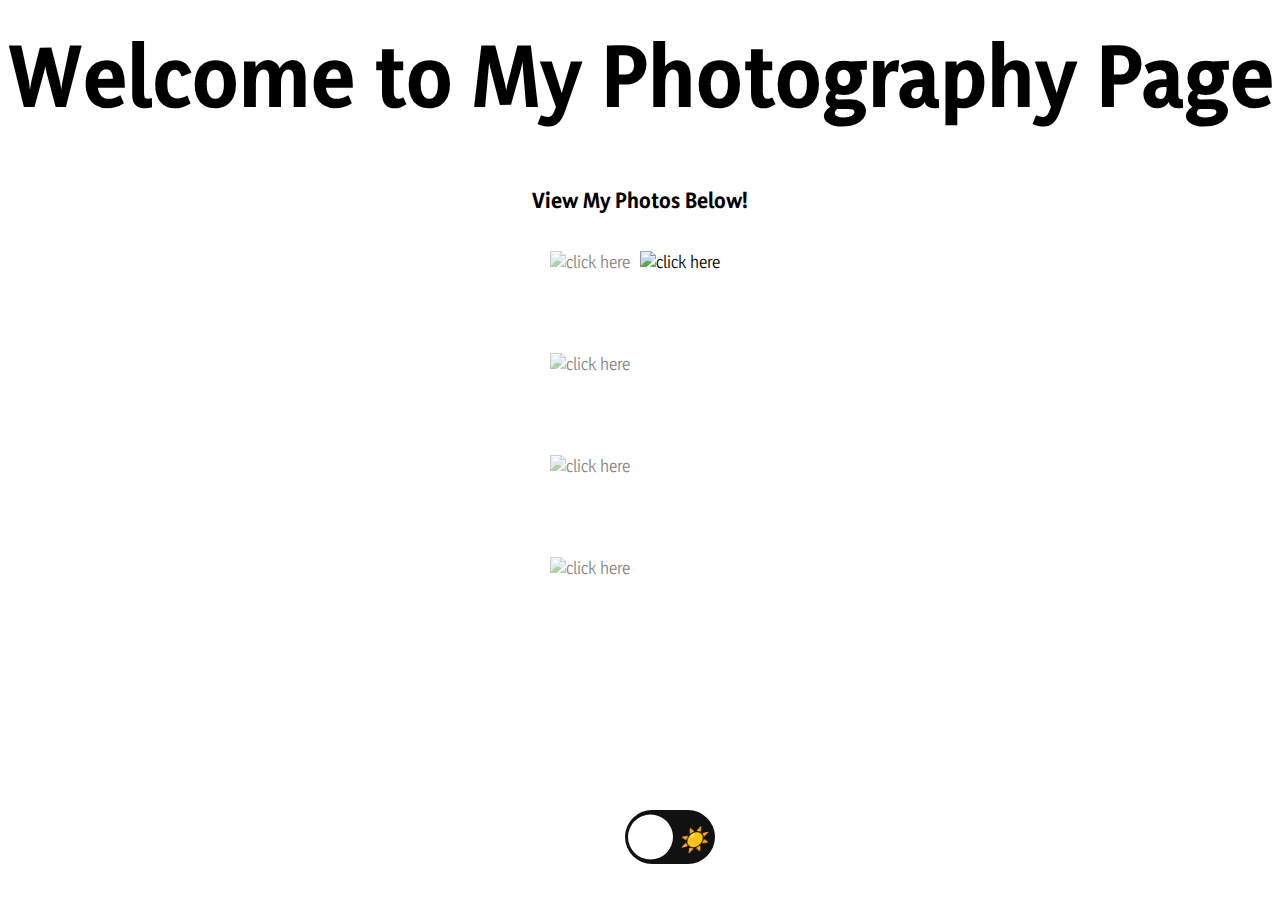
==== index.htm @ bdfd33ef "Add files via upload" ====
<!DOCTYPE html>
<html lang="en">
    <link rel="icon" href="data:image/svg+xml,<svg xmlns=%22http://www.w3.org/2000/svg%22 viewBox=%220 0 100 100%22><text y=%22.9em%22 font-size=%2281%22>🙂</text></svg>">

<head>
	<meta charset="UTF-8">
	<meta http-equiv="X-UA-Compatible" content="IE=edge">
	<meta name="viewport" content=
		"width=device-width, initial-scale=1.0">
	<title>
		Vlads Photography Page
	</title>

	<!--Style CSS-->
	<link rel="stylesheet" href="style.css">
</head>

<body>
	<h1>Welcome to My Photography Page</h1>
	<h6>View My Photos Below!</h6>
    
  <script>//
      function myImageFunction(productSmallImg) {
          var productFullImg = document.getElementById("img-Box");
          productFullImg.src = productSmallImg.src;
      }
      
  function myFunction() {
     var element = document.body;
     element.classList.toggle("dark-mode");
  }
  </script>
	<div class="myProducts">
		<div class="myProducts-gallery">
			<img src=
"https://drive.google.com/uc?id=15mc9ASG5Yyoaq9f9mRHEfmO0JzhZpDGz"
				alt="click here"
				onclick="myImageFunction(this)">
			<img src=
"https://drive.google.com/uc?id=1UexMzdRk4x9ocq6QIR78zGwtPLhiLqc2"
				alt="click here"
				onclick="myImageFunction(this)">
			<img src=
"https://drive.google.com/uc?id=18DOv8_aleJRK9vCEcc0B_7Mv4v-Za-eL"
				alt="click here"
				onclick="myImageFunction(this)">
			<img src=
"https://drive.google.com/uc?id=1kThSRs0P-Wfa_pAJkX7REAZVbFN7kj6b"
				alt="click here"
				onclick="myImageFunction(this)">
		</div>

		<div class="image-container">
			<img id="img-Box" src=
"https://drive.google.com/uc?id=15mc9ASG5Yyoaq9f9mRHEfmO0JzhZpDGz"
				alt="click here">
		</div>
	</div>
    <div>
    <input type="checkbox" style="text-align: center;" onclick="myFunction()" class="checkbox" id="checkbox">
    <label for="checkbox"  style="text-align: center;" class="label">
      <i class="fas fa-moon">🌜</i>
      <i class='fas fa-sun'>☀️</i>
      <div class='ball'>
    </label>
</div>   
</body>

</html>
---- style.css ----
@import url(
'https://fonts.googleapis.com/css2?family=Yaldevi:wght@200;300;400;500;600;700&display=swap');

* {
    margin:0 auto;
	padding: 0;
	font-family: 'Yaldevi', sans-serif;
    
}
* {
    transition: background 0.2s linear;
    transition: color 0.2s linear;
  }
  * {
    box-sizing: border-box;
  }

  body.dark {
    background-color: #292c35;
  }
  .checkbox {
    opacity: 0;
  }
  
  .label {
    bottom: 5%;
    left:50%;
    align-self:center;
    width: 60px;
    height: 36px;
    background-color:#111;
    display: flex;
    border-radius:50px;
    align-items: center;
    position: absolute;
    transform: scale(1.5);
  }
  
  .ball {
    width: 30px;
    height: 30px;
    background-color: white;
    position: absolute;
    left: 2px;
    border-radius: 50%;
    transition: transform 0.2s linear;
  }
  
  /*  target the elemenent after the label*/
  .checkbox:checked + .label .ball{
    transform: translateX(24px);
  }
  
  
h1 {
	color: black;
	font-size: 80px;
	font-weight: bold;
	text-align: center;
	padding-top: 22px;
}
.dark-mode h1{
    background-color: black;
    color: white;
  }

h6 {
	color: black;
	font-size: 20px;
	font-weight: bold;
	text-align: center;
	padding-top: 60px;
	margin-bottom: 20px;
}
.dark-mode h6 {
    background-color: black;
    color: white;
  }
  .dark-mode {
    background-color: black;
    color: white;
  }
.myProducts-gallery img{
	height: 92px;
	margin: 10px 0;
	cursor: pointer;
	display: block;
	opacity: .5;
}

.myProducts-gallery img:hover {
	opacity: 1;
}

.myProducts-gallery {
	float: left;
}

.myProducts {
	top: 50%;
	left: 50%;
	transform: translate(-50% , -50%);
	position: absolute;
}

.image-container img {
	height: 400px;
	transition: transform 1s;
}

.image-container img:hover{
	transform: scale(1.5);
	cursor: zoom-in;
}

.image-container {
	float: right;
	padding: 10px;
}
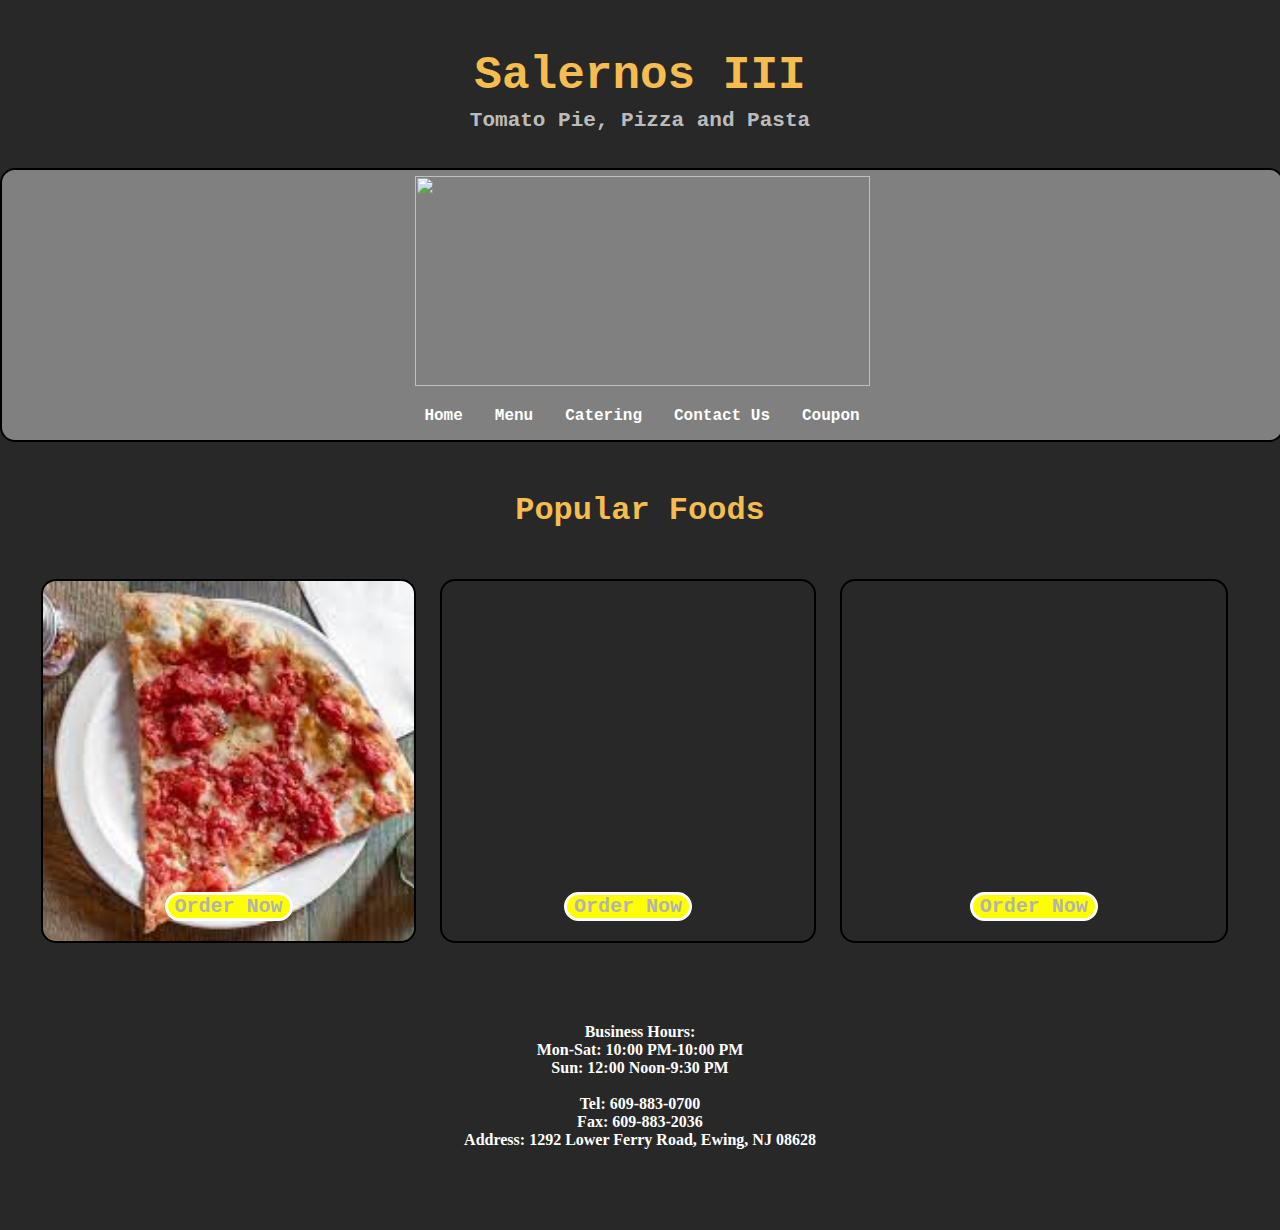
==== commit 29d9f390: "Add files via upload" ====
--- a/index.htm
+++ b/index.htm
@@ -1,69 +1,57 @@
 <!DOCTYPE html>
 <html lang="en">
-    <link rel="icon" href="data:image/svg+xml,<svg xmlns=%22http://www.w3.org/2000/svg%22 viewBox=%220 0 100 100%22><text y=%22.9em%22 font-size=%2281%22>🙂</text></svg>">
 
 <head>
 	<meta charset="UTF-8">
-	<meta http-equiv="X-UA-Compatible" content="IE=edge">
-	<meta name="viewport" content=
-		"width=device-width, initial-scale=1.0">
-	<title>
-		Vlads Photography Page
-	</title>
-
-	<!--Style CSS-->
+	<meta name="viewport"
+	content="width=device-width, initial-scale=1.0">
 	<link rel="stylesheet" href="style.css">
+	<link
+	href="https://fonts.googleapis.com/css2?
+	family=Ubuntu+Mono&display=swap"
+	rel="stylesheet">	
+    <title>Salernos III</title>
+    <link rel="icon" type="image/x-icon" href="http://salernospizza3ewing.chinesenj.net/img/4.jpg">
 </head>
 
 <body>
-	<h1>Welcome to My Photography Page</h1>
-	<h6>View My Photos Below!</h6>
-    
-  <script>//
-      function myImageFunction(productSmallImg) {
-          var productFullImg = document.getElementById("img-Box");
-          productFullImg.src = productSmallImg.src;
-      }
-      
-  function myFunction() {
-     var element = document.body;
-     element.classList.toggle("dark-mode");
-  }
-  </script>
-	<div class="myProducts">
-		<div class="myProducts-gallery">
-			<img src=
-"https://drive.google.com/uc?id=15mc9ASG5Yyoaq9f9mRHEfmO0JzhZpDGz"
-				alt="click here"
-				onclick="myImageFunction(this)">
-			<img src=
-"https://drive.google.com/uc?id=1UexMzdRk4x9ocq6QIR78zGwtPLhiLqc2"
-				alt="click here"
-				onclick="myImageFunction(this)">
-			<img src=
-"https://drive.google.com/uc?id=18DOv8_aleJRK9vCEcc0B_7Mv4v-Za-eL"
-				alt="click here"
-				onclick="myImageFunction(this)">
-			<img src=
-"https://drive.google.com/uc?id=1kThSRs0P-Wfa_pAJkX7REAZVbFN7kj6b"
-				alt="click here"
-				onclick="myImageFunction(this)">
+	<header>
+		<h1 id="top">Salernos III</h1>
+		<h1 id="top1">Tomato Pie, Pizza and Pasta</h1>
+	</header>
+	<nav id="navbar">
+		<img src="https://www.salernospizza3ewing.com/img/main.jpg">
+		<ul id="navcontent">
+			<li><a href="index.htm">Home</a></li>
+			<li><a href="menu.htm">Menu</a></li>
+            <li><a href="catering.htm">Catering</a></li>
+			<li><a href="contact.htm">Contact Us</a></li>
+            <li><a href="coupon.htm">Coupon</a></li>
+		</ul>
+	</nav>
+	<h1 id="top3">Popular Foods</h1>
+	<div id="container4">
+		<div id="row4">
+            <button onclick="window.location.href='https://slicelife.com/restaurants/nj/ewing-township/08628/salerno-s-tomato-pie/menu';" class="btn">
+                Order Now
+              </button>
 		</div>
-
-		<div class="image-container">
-			<img id="img-Box" src=
-"https://drive.google.com/uc?id=15mc9ASG5Yyoaq9f9mRHEfmO0JzhZpDGz"
-				alt="click here">
+		<div id="row5">
+			<button onclick="window.location.href='https://slicelife.com/restaurants/nj/ewing-township/08628/salerno-s-tomato-pie/menu';" class="btn">
+                Order Now
+              </button>
+		</div>
+		<div id="row6">
+			<button onclick="window.location.href='https://slicelife.com/restaurants/nj/ewing-township/08628/salerno-s-tomato-pie/menu';" class="btn">
+                Order Now
+              </button>
 		</div>
 	</div>
-    <div>
-    <input type="checkbox" style="text-align: center;" onclick="myFunction()" class="checkbox" id="checkbox">
-    <label for="checkbox"  style="text-align: center;" class="label">
-      <i class="fas fa-moon">🌜</i>
-      <i class='fas fa-sun'>☀️</i>
-      <div class='ball'>
-    </label>
-</div>   
+	<footer>Business Hours: <br>
+        Mon-Sat: 10:00 PM-10:00 PM<br>
+        Sun: 12:00 Noon-9:30 PM<br><br>
+        Tel: 609-883-0700<br>
+        Fax: 609-883-2036<br>
+        Address: 1292 Lower Ferry Road, Ewing, NJ 08628</footer>
 </body>
-
 </html>
--- a/style.css
+++ b/style.css
@@ -1,119 +1,385 @@
-@import url(
-'https://fonts.googleapis.com/css2?family=Yaldevi:wght@200;300;400;500;600;700&display=swap');
-
-* {
-    margin:0 auto;
-	padding: 0;
-	font-family: 'Yaldevi', sans-serif;
-    
-}
-* {
-    transition: background 0.2s linear;
-    transition: color 0.2s linear;
-  }
-  * {
-    box-sizing: border-box;
-  }
-
-  body.dark {
-    background-color: #292c35;
-  }
-  .checkbox {
-    opacity: 0;
-  }
-  
-  .label {
-    bottom: 5%;
-    left:50%;
-    align-self:center;
-    width: 60px;
-    height: 36px;
-    background-color:#111;
-    display: flex;
-    border-radius:50px;
+/*CSS Reset*/
+*{
+    margin:0px;
+    padding:0px;
+}
+/*Header Styling*/
+
+#top{
+    height: 1vh;
+    color:#F5BD50;
+    text-align:center;
+    font-size:46px;
+    font-family: 'Ubuntu Mono', monospace;
+}
+#top1{
+    height: 1vh;
+    text-align:center;
+    color:rgba(255, 255, 255, 0.712);
+    font-size:21px;
+    font-family: 'Ubuntu Mono', monospace;
+}
+/* Navigation bar styling*/
+
+/*Navbar image styling*/
+#navbar img{
+    display:block;
+    width: 455px;
+    height:210px;
+    margin:auto;
+    margin-bottom: auto;
+}
+
+#container4 img{
+    display:block;
+    margin:auto;
+    margin-bottom: auto; 
+}
+
+/*Navbar Functionality*/
+#navbar{
+    display:flex;
+    flex-direction: column;
+    background-color: gray;
+    height: 30vh;
+    width: 100vw;
+    font-family: 'Ubuntu Mono', monospace;
+    margin-top:auto;
+   border: 2px solid black;
+   border-radius:15px;
+}
+h1 {
+    margin: 50px auto;
+}
+body {
+
+    background-color: #282828;
+    font-family: "Lucida Calligraphy";
+    text-align: center;
+}
+
+h1 {
+    color: #424242;
+}
+
+/*Navbar content functionality*/
+#navcontent{
+    display: flex;
+    justify-content: center;
+    font-weight: bold;
+
+}
+
+
+/*Navbar content styling*/
+ul li{
+    list-style: none;
+    margin: 15px;
+    border-radius: 20px;
+}
+ul li a{
+    padding: 1px;
+    color:white;
+    text-decoration: none;
+    border-radius:10px;
+}
+ul li a:hover{
+    background-color: #F5BD50;
+    border-radius: 15px;
+}
+
+/* website background image designing */
+#container1{
+    position: relative;
+    display: flex;
+    flex-direction: column;
     align-items: center;
+    width: 100vw;
+    height:63vh;
+}
+
+/*Setting the background image using before pseudo selector*/ 
+#container1::before{
+    content:'';
+    background: url("./1.jpg") no-repeat center center/cover;
+    width: 100vw;
+    height:59vh;
     position: absolute;
-    transform: scale(1.5);
-  }
-  
-  .ball {
-    width: 30px;
-    height: 30px;
-    background-color: white;
+    top:0px;
+    left: 0px;
+    font-family: 'Ubuntu Mono', monospace;
+    margin-right:45px;
+    font-weight: bold;
+    z-index: -1;
+    opacity: 0.89;
+    border: 2px solid black;
+    border-bottom-left-radius: 100px;
+}
+
+#row1{
+    color:rgba(255, 255, 255, 0.712);
+    font-weight:bold;
+    font-size: 2rem;
+    text-align: center;
+    margin-top: 35px;
+}
+/*Button Styling*/
+.btn{
+    margin-top:15px;
+    width:10vw;
+    border: 3px solid white;
+    border-radius:15px;
+    background-color:yellow;
+    font-size:20px;
+    font-weight: bold;
+    font-family: 'Ubuntu Mono', monospace;
+}
+.btn:hover{
+    cursor: pointer;
+    background-color: #F5BD50;
+}
+
+
+#container3{
+    display: flex;
+    justify-content: space-evenly;
+}
+#row2{
+    width:24vw;
+    height:21vh;
+    box-shadow: 2px 7px 16px 19px;
+     margin-top:51px;
+     margin-bottom: 51px;
+     display: flex;
+    justify-content: center;
+     align-items: flex-end;
+     position: relative;
+     margin-right: 38px;
+     border-radius: 40px;
+}
+#row2::before{
+    content: '';
+    background: url('2.jpeg') no-repeat center center/cover;
     position: absolute;
-    left: 2px;
-    border-radius: 50%;
-    transition: transform 0.2s linear;
-  }
-  
-  /*  target the elemenent after the label*/
-  .checkbox:checked + .label .ball{
-    transform: translateX(24px);
-  }
-  
-  
-h1 {
-	color: black;
-	font-size: 80px;
-	font-weight: bold;
-	text-align: center;
-	padding-top: 22px;
-}
-.dark-mode h1{
-    background-color: black;
-    color: white;
-  }
-
-h6 {
-	color: black;
-	font-size: 20px;
-	font-weight: bold;
-	text-align: center;
-	padding-top: 60px;
-	margin-bottom: 20px;
-}
-.dark-mode h6 {
-    background-color: black;
-    color: white;
-  }
-  .dark-mode {
-    background-color: black;
-    color: white;
-  }
-.myProducts-gallery img{
-	height: 92px;
-	margin: 10px 0;
-	cursor: pointer;
-	display: block;
-	opacity: .5;
-}
-
-.myProducts-gallery img:hover {
-	opacity: 1;
-}
-
-.myProducts-gallery {
-	float: left;
-}
-
-.myProducts {
-	top: 50%;
-	left: 50%;
-	transform: translate(-50% , -50%);
-	position: absolute;
-}
-
-.image-container img {
-	height: 400px;
-	transition: transform 1s;
-}
-
-.image-container img:hover{
-	transform: scale(1.5);
-	cursor: zoom-in;
-}
-
-.image-container {
-	float: right;
-	padding: 10px;
-}
+    top: 0px;
+    left:0px;
+    width: 24vw;
+    height:21vh;
+    z-index: -1;
+    border-radius: 40px;
+}
+#row3{
+    position: relative;
+    width: 24vw;
+    height:21vh;
+    display: flex;
+    justify-content: center;
+     align-items: flex-end;
+     box-shadow: 2px 7px 16px 19px;
+     margin-top:51px;
+     margin-bottom: 51px;
+     
+     margin-left: 38px;
+     border-radius: 40px;
+}
+#row3::before{
+    content: '';
+    background: url('3.jpeg') no-repeat center center/cover;
+    position: absolute;
+    top:0px;
+    left:0px;
+    width: 24vw;
+    height:21vh;
+    z-index: -1;
+    border-radius: 40px;
+}
+
+#top3{
+    text-align: center;
+    color:#F5BD50;
+    font-family: 'Ubuntu Mono', monospace;
+}
+#container4{
+    display: grid;
+    grid-template-columns: repeat(auto-fit, minmax(350px, 1fr));
+    margin: 41px;
+}  
+#row4{
+    width: 29vw;
+    height: 360px;
+    border: 2px solid black;
+    background:url('[data-uri]') no-repeat center center/cover; 
+    display: flex;
+    justify-content:center;
+    align-items:flex-end;
+    border-radius: 15px;
+}
+#row5{
+    width: 29vw;
+    height: 360px;
+    border: 2px solid black;
+    background:url('https://media-cdn.tripadvisor.com/media/photo-s/0b/db/b2/c7/salerno-s-iii.jpg') no-repeat center center/cover;
+    display: flex;
+    justify-content:center;
+    align-items:flex-end;
+    border-radius: 15px;
+}
+#row6{
+    width: 30vw;
+    height: 360px;
+    border: 2px solid black;
+    background:url('https://slice-menu-assets-prod.imgix.net/7699/1614340103_1c105023b8?fit=crop&w=480&h=480') no-repeat center center/cover;
+    display: flex;
+    justify-content:center;
+    align-items:flex-end;
+    border-radius: 15px;
+}
+/*Designing the footer*/
+footer{
+    text-align: center;
+    color:white;
+    max-width: 500px;
+    margin: 50px auto;
+    padding: 30px 20px;
+    font-weight: bold;
+
+}
+/*Designing of Contact Us*/
+#ContactUs{
+    width:100vw;
+    height:90vh;
+    display:flex;
+    flex-direction: column;
+    align-items: center;
+    background-color: gray;
+    border-radius: 25px;
+    background-color: #fff;
+    max-width: 500px;
+    margin: 50px auto;
+    padding: 30px 20px;
+    box-shadow: 2px 5px 10px rgba(0, 0, 0, 0.5);
+}
+.form-shape input, .form-shape select, .form-shape textarea{
+   width: 92%;
+   padding: 0.5rem;
+}
+
+/* Styling form-control Class */
+.form-control {
+    font-family: "Times New Roman";
+    text-align: left;
+    margin-bottom: 25px;
+}
+
+/* Styling form-control Label */
+.form-control label {
+    font-weight: bold;
+    display: block;
+    margin-bottom: 10px;
+}
+
+/* Styling form-control input,
+select, textarea */
+.form-control input,
+.form-control select,
+.form-control textarea {
+    border: 1px solid #777;
+    border-radius: 2px;
+    font-family: "Times New Roman";
+    padding: 10px;
+    display: block;
+    width: 95%;
+}
+
+/* Styling form-control Radio
+button and Checkbox */
+.form-control input[type="radio"],
+.form-control input[type="checkbox"] {
+    font-weight: normal;
+    display: inline-block;
+    width: auto;
+}
+/* Styling Button */
+button {
+    border-radius: 25px;
+    background-color: #282828;
+    border: 1px solid #eb9393;
+    color: #B3B3B3;
+    font-family: "Times New Roman";
+    font-size: 21px;
+    display: block;
+    width: 100%;
+    margin-top: 50px;
+    margin-bottom: 20px;
+}
+
+
+/*Changing the color of placeholder*/
+::placeholder{                  
+    color:gray;
+}
+/*Making the webpage responsive using media queries*/
+@media only screen and (max-width:1131px){
+    #row4{
+        width: 42vw;
+    }
+    #row5{
+        width:45vw;
+    }
+    #row6{
+        margin-top: 20px;
+        width:90vw;
+    }
+}
+@media only screen and (min-width:600px) and (max-width:781px)
+{
+    #row4{
+        width:84vw;
+        margin: auto;
+        margin-left: 22px;
+    }
+    #row5{
+        
+        width:84vw;
+        margin: auto;
+        margin-top: 20px;
+        margin-left: 22px;
+    }
+    #row6{
+        width:84vw;
+        margin: auto;
+        margin-top: 20px;
+        margin-left: 22px;
+    }
+}
+@media only screen and (max-width:600px){
+    #row4{
+        width:78vw;
+        margin: auto;
+        margin-left: 3px;
+    }
+    #row5{
+        
+        width:78vw;
+        margin: auto;
+        margin-top: 20px;
+        margin-left: 3px;
+    }
+    #row6{
+        width:78vw;
+        margin: auto;
+        margin-top: 20px;
+        margin-left: 3px;
+    }
+}
+@media only screen and (min-height:1000px){
+    #navbar{
+        height:10vh;
+    }
+    #container1::before{
+        height:39vh;
+    }
+    #container1{
+        height:44vh
+    }
+}